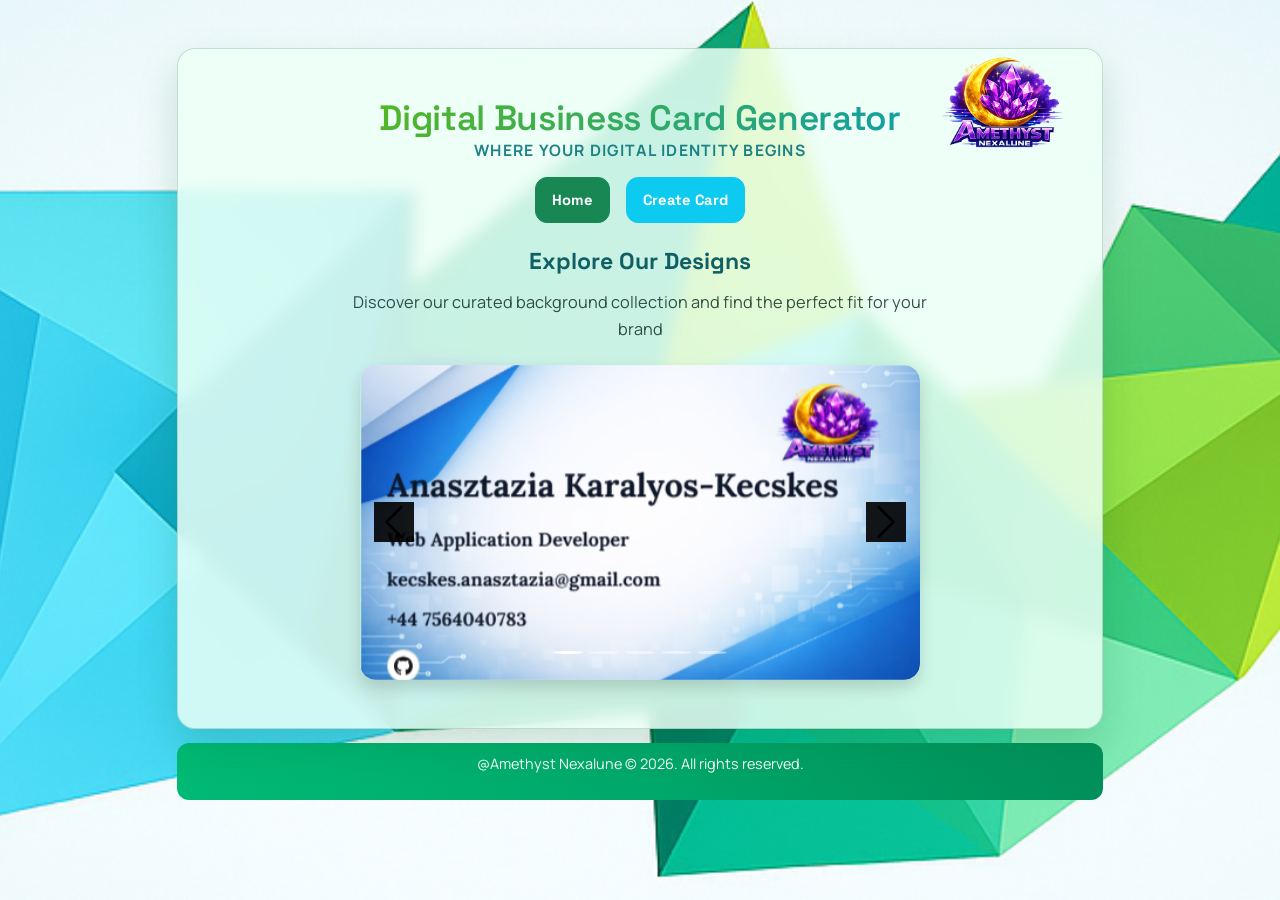
==== index.html @ 354a163a "Refactor code structure for improved readability and maintainability" ====
<!DOCTYPE html>
<html lang="en">
<head>
  <meta charset="UTF-8">
  <meta name="viewport" content="width=device-width, initial-scale=1.0">
  <title>Business Card Generator</title>
  <link rel="preconnect" href="https://fonts.googleapis.com">
  <link rel="preconnect" href="https://fonts.gstatic.com" crossorigin>
  <link href="https://fonts.googleapis.com/css2?family=Space+Grotesk:wght@400;500;700&family=Manrope:wght@400;600;700&display=swap" rel="stylesheet">
  <link href="https://cdn.jsdelivr.net/npm/bootstrap@5.3.3/dist/css/bootstrap.min.css" rel="stylesheet">
  <link rel="stylesheet" href="assets/css/style.css">
</head>
<body>

<!-- Main content area -->
<main class="container py-5">
  <div class="row justify-content-center">
    <div class="col-12 col-lg-10">

      <!-- Welcome section -->
      <section id="welcome-page" class="panel text-center p-4 p-md-5">

        <!-- Title, tagline and logo -->
        <div class="welcome-title-row">
          <h1 class="welcome-title">Digital Business Card Generator</h1>
          <p class="welcome-kicker">Where your digital identity begins</p>
          <img src="assets/images/logo2small.png" alt="Logo" class="welcome-logo">
        </div>

        <!-- Navigation buttons -->
        <nav class="d-flex flex-column flex-sm-row justify-content-center gap-3 mb-4">
          <a href="index.html" class="btn btn-success">Home</a>
          <a href="form.html" class="btn btn-info text-white">Create Card</a>
        </nav>

        <!-- Section heading -->
        <h2 class="welcome-section-title">Explore Our Designs</h2>
        <p class="welcome-description">Discover our curated background collection and find the perfect fit for your brand</p>

        <!-- Background image carousel -->
        <div id="businessCardCarousel" class="carousel slide carousel-fade shadow rounded-4 overflow-hidden" data-bs-ride="carousel">

          <!-- Dot indicators -->
          <div class="carousel-indicators">
            <button type="button" data-bs-target="#businessCardCarousel" data-bs-slide-to="0" class="active" aria-current="true" aria-label="Slide 1"></button>
            <button type="button" data-bs-target="#businessCardCarousel" data-bs-slide-to="1" aria-label="Slide 2"></button>
            <button type="button" data-bs-target="#businessCardCarousel" data-bs-slide-to="2" aria-label="Slide 3"></button>
            <button type="button" data-bs-target="#businessCardCarousel" data-bs-slide-to="3" aria-label="Slide 4"></button>
            <button type="button" data-bs-target="#businessCardCarousel" data-bs-slide-to="4" aria-label="Slide 5"></button>
          </div>

          <!-- Slides -->
          <div class="carousel-inner rounded-4">
            <div class="carousel-item active" data-bs-interval="3500">
              <img src="assets/images/business-card.png" class="d-block w-100" alt="Business card example">
            </div>
            <div class="carousel-item" data-bs-interval="3500">
              <img src="assets/images/business-card2.png" class="d-block w-100" alt="Business card example 2">
            </div>
            <div class="carousel-item" data-bs-interval="3500">
              <img src="assets/images/card-background1.png" class="d-block w-100" alt="Card background 1">
            </div>
            <div class="carousel-item" data-bs-interval="3500">
              <img src="assets/images/card-background2.png" class="d-block w-100" alt="Card background 2">
            </div>
            <div class="carousel-item" data-bs-interval="3500">
              <img src="assets/images/card-background3.png" class="d-block w-100" alt="Card background 3">
            </div>
          </div>

          <!-- Prev / Next controls -->
          <button class="carousel-control-prev" type="button" data-bs-target="#businessCardCarousel" data-bs-slide="prev">
            <span class="carousel-control-prev-icon" aria-hidden="true"></span>
            <span class="visually-hidden">Previous</span>
          </button>
          <button class="carousel-control-next" type="button" data-bs-target="#businessCardCarousel" data-bs-slide="next">
            <span class="carousel-control-next-icon" aria-hidden="true"></span>
            <span class="visually-hidden">Next</span>
          </button>

        </div><!-- end carousel -->

      </section>

      <!-- Footer -->
      <footer class="home-footer">
        <p>@Amethyst Nexalune &copy; 2026. All rights reserved.</p>
      </footer>

    </div>
  </div>
</main>

<!-- Bootstrap JS -->
<script src="https://cdn.jsdelivr.net/npm/bootstrap@5.3.3/dist/js/bootstrap.bundle.min.js"></script>
<!-- Custom JS -->
<script src="assets/js/script.js"></script>
</body>
</html>
---- assets/css/style.css ----
/* CSS custom properties (colour palette, spacing, shadows) */
:root {
    --ink: #012017;
    --muted: #02752e;
    --surface: rgba(236, 255, 246, 0.84);
    --surface-strong: #f7fff9;
    --accent: #00a832;
    --border: rgba(8, 79, 53, 0.18);
    --shadow-soft: 0 18px 40px rgba(2, 97, 33, 0.18);
    --radius: 18px;
}

/* Global box-sizing */
* {
    box-sizing: border-box;
}

/* Page body */
body {
    margin: 0;
    min-height: 100vh;
    font-family: "Manrope", sans-serif;
    color: var(--ink);
    position: relative;
    overflow-x: hidden;
    background-image: url("../images/background.png");
    background-size: cover;
    background-position: center;
    background-repeat: no-repeat;
    background-attachment: fixed;
}

/* Main two-column layout (form + preview) */
.app-layout {
    width: min(1220px, 94vw);
    margin: 28px auto;
    display: grid;
    grid-template-columns: 1.05fr 1fr;
    gap: 24px;
    align-items: start;
}

/* Frosted-glass card container */
.panel {
    background: var(--surface);
    backdrop-filter: blur(8px);
    border: 1px solid var(--border);
    border-radius: var(--radius);
    box-shadow: var(--shadow-soft);
    padding: 24px;
}

/* Welcome page wrapper — centered, max 980px */
#welcome-page {
    max-width: 980px;
    margin: 0 auto;
    position: relative;
}

/* Title row spacing */
#welcome-page .welcome-title-row {
    display: block;
    margin: 0 0 14px;
}

/* Gradient heading text */
#welcome-page .welcome-title {
    margin: 0;
    font-family: "Space Grotesk", sans-serif;
    font-size: clamp(1.4rem, 2.2vw + 1.1rem, 2.2rem);
    font-weight: 600;
    line-height: 1.2;
    letter-spacing: -0.01em;
    background: linear-gradient(120deg, #66be02 0%, #0197c5 100%);
    -webkit-background-clip: text;
    background-clip: text;
    color: transparent;
    text-align: center
}

/* Logo — absolute top-right corner */
#welcome-page .welcome-logo {
    position: absolute;
    top: -20px;
    right: 18px;
    width: clamp(140px, 18vw, 160px);
    height: auto;
    object-fit: contain;
    border: 0;
    border-radius: 0;
    box-shadow: none;
    background: transparent;
}

/* Uppercase tagline below title */
#welcome-page .welcome-kicker {
    margin: 0 0 8px;
    font-family: "Manrope", sans-serif;
    font-size: clamp(0.86rem, 0.35vw + 0.8rem, 0.98rem);
    font-weight: 700;
    letter-spacing: 0.08em;
    text-transform: uppercase;
    color: rgba(8, 116, 122, 0.9);
}

/* Short description below kicker */
#welcome-page .welcome-subtitle{
    max-width: 36ch;
    margin: 0 auto 18px;
    font-family: "Manrope", sans-serif;
    font-size: clamp(1.06rem, 0.65vw + 0.9rem, 1.32rem);
    font-weight: 600;
    line-height: 1.45;
    color: rgba(1, 38, 47, 0.9);
}

/* Section heading above carousel */
#welcome-page .welcome-section-title {
    margin: 0 0 12px;
    font-family: "Space Grotesk", sans-serif;
    font-size: clamp(1.2rem, 0.55vw + 1rem, 1.5rem);
    font-weight: 700;
    line-height: 1.3;
    color: #0f5f64;
}

/* Descriptive text below section heading */
#welcome-page .welcome-description {
    max-width: 62ch;
    margin: 0 auto 22px;
    font-family: "Manrope", sans-serif;
    font-size: clamp(0.95rem, 0.28vw + 0.9rem, 1.02rem);
    line-height: 1.65;
    color: rgba(1, 32, 23, 0.78);
}

/* Carousel max width */
#welcome-page #businessCardCarousel {
    width: min(100%, 560px);
    margin: 0 auto;
}

/* Force 16:9 ratio on carousel images */
#welcome-page #businessCardCarousel .carousel-inner img {
    aspect-ratio: 16 / 9;
    object-fit: cover;
}

/* Carousel prev/next button width */
#welcome-page #businessCardCarousel .carousel-control-prev,
#welcome-page #businessCardCarousel .carousel-control-next {
    width: 12%;
    opacity: 1;
}

/* Arrow icon — white circle, black arrow */
#welcome-page #businessCardCarousel .carousel-control-prev-icon,
#welcome-page #businessCardCarousel .carousel-control-next-icon {
    width: 2.5rem;
    height: 2.5rem;
    background-color: rgba(255, 255, 255, 0.9);
    filter: brightness(0) saturate(100%);
    transition: transform 0.2s ease, box-shadow 0.2s ease, background-color 0.2s ease;
}

/* Arrow icon hover — teal tint + slight scale */
#welcome-page #businessCardCarousel .carousel-control-prev:hover .carousel-control-prev-icon,
#welcome-page #businessCardCarousel .carousel-control-next:hover .carousel-control-next-icon {
    background-color: rgba(0, 165, 145, 0.24);
    transform: scale(1.06);
}

/* Page title (form page) */
h1 {
    margin: 0;
    font-family: "Space Grotesk", sans-serif;  
    font-size: clamp(1.55rem, 1.3vw + 1.1rem, 2rem); 
}

h2,
h3 {
    margin: 0;
    font-family: "Space Grotesk", sans-serif; 
}

.subtitle {
    margin: 10px 0 8px;
    color: var(--muted);     
    font-size: 0.96rem;
} 

/* Text styles */
.field-grid {
    display: grid;
    grid-template-columns: 1fr;
    gap: 10px;
}

.field-grid > * {
    min-height: auto;
}

/* Ensure form displays content */
#businessCardForm {
    display: block;
    min-height: auto;
    width: 100%;
}
/* Form labels */
.field-grid label {
    margin-top: 8px;
    font-weight: 700;     
    font-size: 0.92rem;
    min-height: 1em;
    display: block;
}

/* Inputs and selects */
.field-grid input,
.field-grid select {
    width: 100%;
    border: 1px solid #9cd6b8;
    border-radius: 12px;
    padding: 10px 12px;
    font: inherit;
    color: #0d3c2b;
    background: #f7fff9;
    box-shadow: inset 0 1px 3px rgba(11, 75, 51, 0.08);
}

.field-grid input.input-error {
    border-color: #d1495b;
    box-shadow: 0 0 0 2px rgba(209, 73, 91, 0.16);
}

/* Color input */
.field-grid input[type="color"] {
    padding: 4px;
    min-height: 44px; 
}


button,
.btn {
    border-radius: 12px;
    padding: 11px 16px;
    font-family: "Space Grotesk", sans-serif;
    font-size: 0.92rem;
    font-weight: 700;
    cursor: pointer;
    transition:
        transform 0.22s ease,
        box-shadow 0.22s ease,
        background-color 0.22s ease,
        border-color 0.22s ease,
        color 0.22s ease,
        filter 0.22s ease;
}

button {
    border: 0;
}

.btn {
    min-height: 44px;
    display: inline-flex;
    align-items: center;
    justify-content: center;
}

.button-group {
    display: flex;
    min-width: 140px;
    gap: 12px;
    margin-top: 16px;
    flex-wrap: wrap;
}

/* Footer box */
footer {
    width: min(1220px, 94vw);
    margin: 14px auto 0;
    padding: 10px 16px;
    border-radius: 12px;
    text-align: center;
    background: linear-gradient(125deg, #00bb75 0%, #00a86b 52%, #008f5a 100%);
    color: #fff;
    font-size: 0.9rem;
}

/* Home page footer — same width as the welcome panel */
.home-footer {
    max-width: 980px;
    width: 100%;
}

/* Button hover */
button:hover,
.btn:hover {
    transform: translateY(-2px) scale(1.01); 
}

.btn:focus-visible {
    box-shadow: 0 0 0 3px rgba(0, 168, 107, 0.2);
}


.option-btn {
    width: 100%;
    min-height: 44px;  
}

#cardColor {
    min-height: 36px;
    padding: 2px 4px;
}

#backgroundButton {
    min-height: 36px;
    padding: 8px 12px;
    font-size: 0.86rem;
}

/* Grid of background thumbnails inside the modal */
.background-gallery {
    display: grid;
    grid-template-columns: repeat(auto-fill, minmax(110px, 1fr));
    gap: 10px;
}

/* Background image picker button in modal */
.bg-option {
    border: 2px solid transparent;
    border-radius: 12px;
    padding: 0;
    overflow: hidden;
    background: #f1f8f4;
    cursor: pointer;
}

/* Thumbnail image inside each background option */
.bg-option img {
    width: 100%;
    height: 90px;
    object-fit: cover;
    display: block;
}

/* Logo on the business card preview — top-right by default */
.card-logo {
    width: 64px;
    height: 64px;
    object-fit: contain;
    position: absolute;
    top: 18px;
    right: 18px;
}

/* Logo position switched to top-left */
.card-logo.logo-left {
    left: 18px;
    right: auto;
}

/* Logo position switched to top-right */
.card-logo.logo-right {
    right: 18px;
    left: auto;
}

/* "None" option placeholder in the background gallery */
.bg-option-none {
    display: flex;
    align-items: center;
    justify-content: center;
    height: 90px;
    color: var(--muted);
    font-size: 0.9rem;
}

.preview-panel {
    position: sticky;
    top: 20px;
    align-self: start;
}

/* Business card preview */
.business-card {
    position: relative;
    width: min(100%, 480px);           
    min-height: 270px;                 
    padding: 22px;
    padding-top: 110px;                
    border-radius: 20px;
    border: 1px solid rgba(196, 243, 220, 0.94);
    box-shadow: 0 20px 30px rgba(6, 96, 62, 0.26);
    background-color: #ffffff;          
}

.card-content {
    margin-top: 0;
    position: relative;
    z-index: 1;  
}

.card-content h3 {
    margin: 0 0 16px;
    font-size: 1.7rem;
}

.card-content p {
    margin: 10px 0 0;
    font-size: 1rem;
}

/* Hidden element */
.hidden {
    display: none;
}

/* Buttons at the bottom of the form */
.nav-btn {
    flex: 1;
}

/* Tablet and below */
@media (max-width: 980px) {
    #welcome-page .welcome-title-row {
        margin-bottom: 12px;
    }

    #welcome-page .welcome-subtitle {
        margin-bottom: 14px;
    }

    #welcome-page .welcome-description {
        margin-bottom: 20px;
    }

    #welcome-page #businessCardCarousel {
        width: min(100%, 440px);
    }

    .app-layout {
        grid-template-columns: 1fr;
        margin: 16px auto 28px;
    }

    /* Stop sticky when stacked in a single column */
    .preview-panel {
        position: static;
    }

    /* Full width card */
    .business-card {
        width: 100%;
    }
}

/* Small mobile */
@media (max-width: 600px) {
    #welcome-page .welcome-title-row {
        margin-bottom: 10px;
    }

    #welcome-page .welcome-title {
        font-size: clamp(1.55rem, 7vw, 2rem);
    }

    #welcome-page .welcome-logo {
        top: -10px;
        right: 10px;
        width: clamp(120px, 34vw, 170px);
        height: auto;
        border-radius: 0;
    }

    #welcome-page .welcome-kicker {
        font-size: 0.8rem;
    }

    #welcome-page .welcome-subtitle {
        font-size: 0.98rem;
    }

    #welcome-page .welcome-section-title {
        font-size: 1.1rem;
    }

    #welcome-page .welcome-description {
        font-size: 0.93rem;
        line-height: 1.6;
    }

    #welcome-page #businessCardCarousel {
        width: 100%;
    }

    /* Mobile spacing */
    .app-layout {
        margin: 12px auto 20px;
        gap: 16px;
    }

    /* Smaller panel padding */
    .panel {
        padding: 16px;
    }

    /* Smaller heading */
    h1 {
        font-size: clamp(1.3rem, 6vw, 1.8rem);
    }

    /* Bigger mobile buttons */
    button,
    .btn {
        padding: 14px 18px;
        min-height: 44px;
        font-size: 1rem;
    }

    /* Stack buttons vertically on small screens */
    .button-group {
        flex-direction: column;
    }

    .nav-btn {
        width: 100%;
        min-height: 48px;
    }

    /* Bigger form inputs */
    .field-grid input,
    .field-grid select {
        padding: 12px 14px;
        font-size: 16px;
        min-height: 44px;
    }

    /* Mobile labels */
    .field-grid label {
        font-size: 0.95rem;
    }

    /* Smaller subtitle */
    .subtitle {
        font-size: 0.88rem;
    }

    /* Mobile card spacing */
    .business-card {
        padding-top: 100px;
        min-height: 280px;
    }

    /* Mobile footer */
    footer {
        padding: 10px;
    }

    .footer-text {
        font-size: 0.85rem;
    }
}
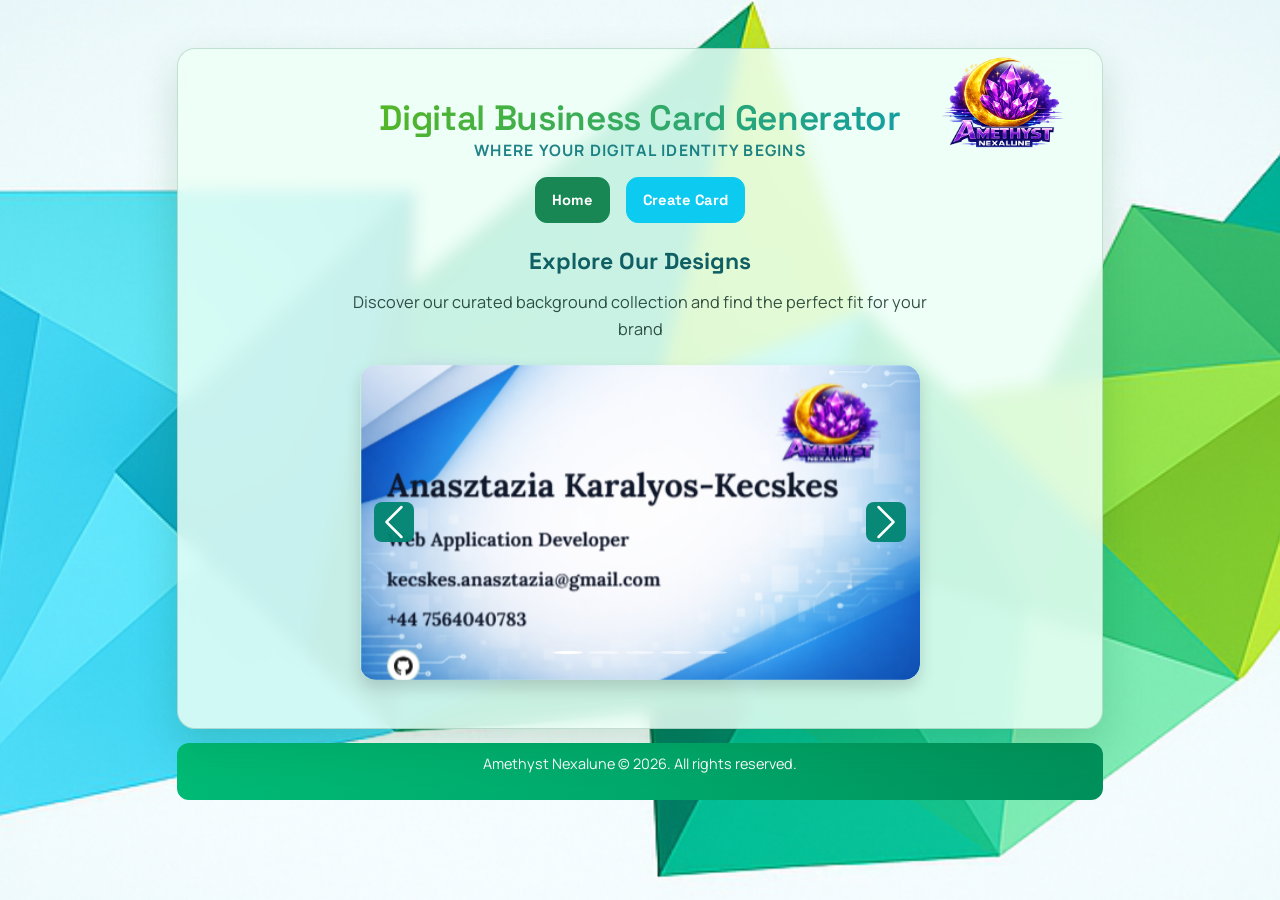
==== commit 95443a24: "Refactor footer text for consistency and remove unnecessary comments" ====
--- a/index.html
+++ b/index.html
@@ -78,13 +78,13 @@
             <span class="visually-hidden">Next</span>
           </button>
 
-        </div><!-- end carousel -->
-
+        </div>
       </section>
-
-      <!-- Footer -->
+   <!-- end carousel -->
+    
+   <!-- Footer -->
       <footer class="home-footer">
-        <p>@Amethyst Nexalune &copy; 2026. All rights reserved.</p>
+        <p>Amethyst Nexalune &copy; 2026. All rights reserved.</p>
       </footer>
 
     </div>
@@ -93,7 +93,9 @@
 
 <!-- Bootstrap JS -->
 <script src="https://cdn.jsdelivr.net/npm/bootstrap@5.3.3/dist/js/bootstrap.bundle.min.js"></script>
+
 <!-- Custom JS -->
 <script src="assets/js/script.js"></script>
+
 </body>
 </html>
--- a/assets/css/style.css
+++ b/assets/css/style.css
@@ -158,9 +158,8 @@
 #welcome-page #businessCardCarousel .carousel-control-next-icon {
     width: 2.5rem;
     height: 2.5rem;
-    background-color: rgba(255, 255, 255, 0.9);
-    filter: brightness(0) saturate(100%);
-    transition: transform 0.2s ease, box-shadow 0.2s ease, background-color 0.2s ease;
+    background-color: rgba(3, 133, 115, 0.966);
+    border-radius: 20%; 
 }
 
 /* Arrow icon hover — teal tint + slight scale */
@@ -288,7 +287,7 @@
     font-size: 0.9rem;
 }
 
-/* Home page footer — same width as the welcome panel */
+/* Home page footer  */
 .home-footer {
     max-width: 980px;
     width: 100%;
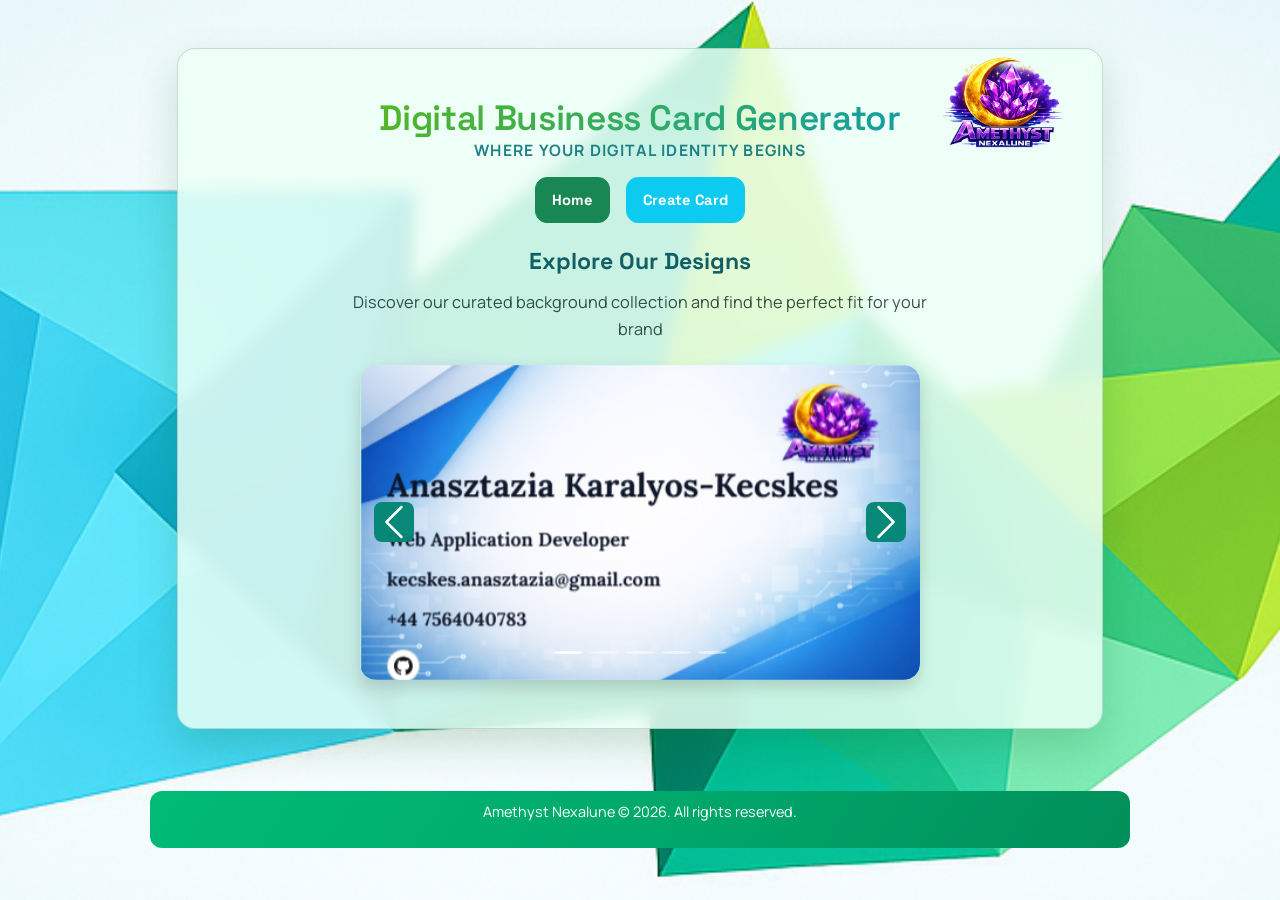
==== commit 9b304272: "Reorganize footer section for improved structure and readability" ====
--- a/index.html
+++ b/index.html
@@ -81,15 +81,15 @@
         </div>
       </section>
    <!-- end carousel -->
-    
-   <!-- Footer -->
+  
+    </div>
+  </div>
+</main>
+
+ <!-- Footer -->
       <footer class="home-footer">
         <p>Amethyst Nexalune &copy; 2026. All rights reserved.</p>
       </footer>
-
-    </div>
-  </div>
-</main>
 
 <!-- Bootstrap JS -->
 <script src="https://cdn.jsdelivr.net/npm/bootstrap@5.3.3/dist/js/bootstrap.bundle.min.js"></script>
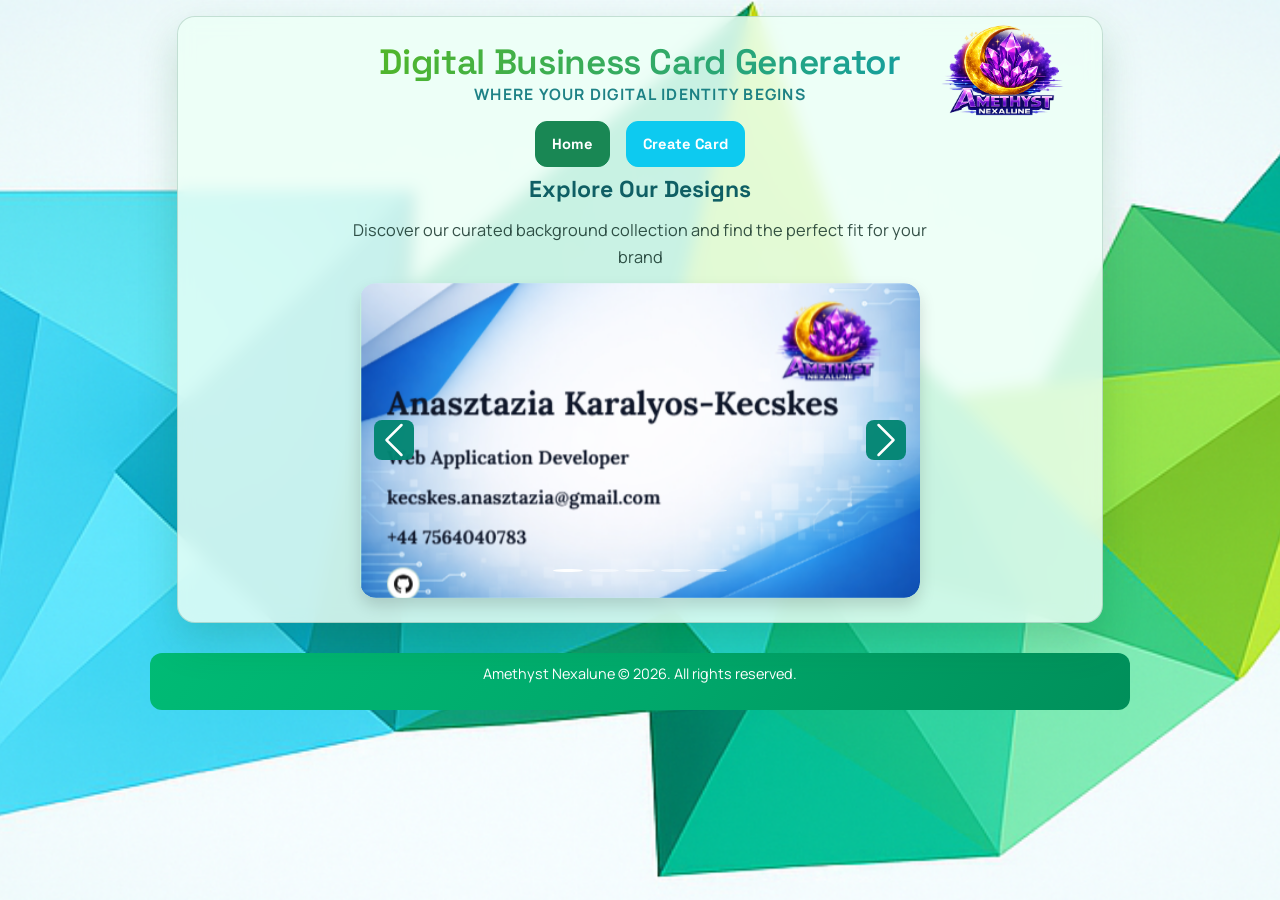
==== commit 46ff3087: "Adjust spacing in main content and welcome section for improved layout consistency" ====
--- a/index.html
+++ b/index.html
@@ -13,12 +13,12 @@
 <body>
 
 <!-- Main content area -->
-<main class="container py-5">
+<main class="container py-3">
   <div class="row justify-content-center">
     <div class="col-12 col-lg-10">
 
       <!-- Welcome section -->
-      <section id="welcome-page" class="panel text-center p-4 p-md-5">
+      <section id="welcome-page" class="panel text-center p-3 p-md-4">
 
         <!-- Title, tagline and logo -->
         <div class="welcome-title-row">
@@ -28,7 +28,7 @@
         </div>
 
         <!-- Navigation buttons -->
-        <nav class="d-flex flex-column flex-sm-row justify-content-center gap-3 mb-4">
+        <nav class="d-flex flex-column flex-sm-row justify-content-center gap-3 mb-2">
           <a href="index.html" class="btn btn-success">Home</a>
           <a href="form.html" class="btn btn-info text-white">Create Card</a>
         </nav>
--- a/assets/css/style.css
+++ b/assets/css/style.css
@@ -18,7 +18,7 @@
 /* Page body */
 body {
     margin: 0;
-    min-height: 100vh;
+    min-height: 70vh;
     font-family: "Manrope", sans-serif;
     color: var(--ink);
     position: relative;
@@ -32,7 +32,7 @@
 
 /* Main two-column layout (form + preview) */
 .app-layout {
-    width: min(1220px, 94vw);
+    width: min(1100px, 94vw);
     margin: 28px auto;
     display: grid;
     grid-template-columns: 1.05fr 1fr;
@@ -127,7 +127,7 @@
 /* Descriptive text below section heading */
 #welcome-page .welcome-description {
     max-width: 62ch;
-    margin: 0 auto 22px;
+    margin: 0 auto 12px;
     font-family: "Manrope", sans-serif;
     font-size: clamp(0.95rem, 0.28vw + 0.9rem, 1.02rem);
     line-height: 1.65;
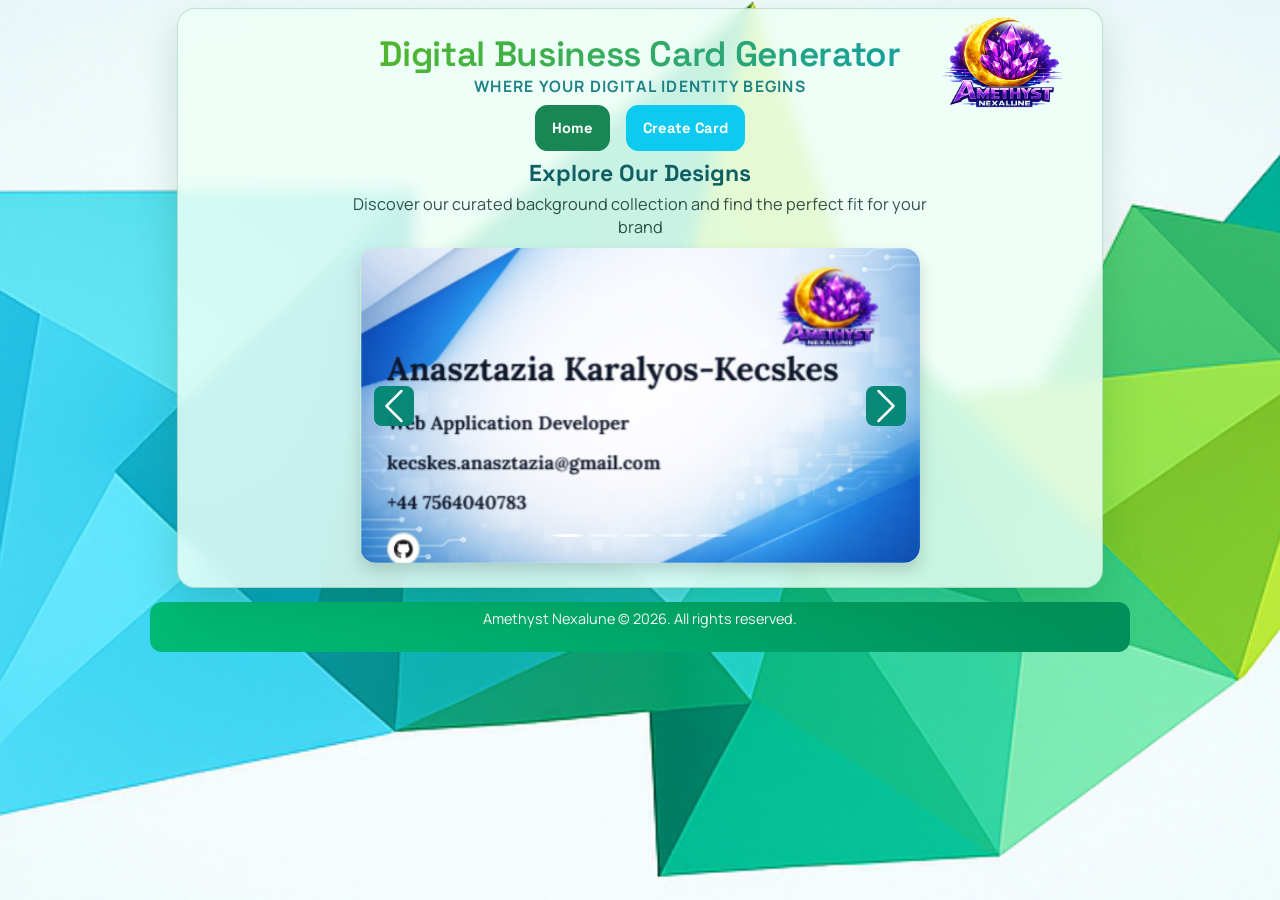
==== commit 0951ae7d: "Adjust margins and padding for improved layout consistency on welcome page" ====
--- a/index.html
+++ b/index.html
@@ -13,7 +13,7 @@
 <body>
 
 <!-- Main content area -->
-<main class="container py-3">
+<main class="container py-2">
   <div class="row justify-content-center">
     <div class="col-12 col-lg-10">
 
@@ -86,11 +86,11 @@
   </div>
 </main>
 
- <!-- Footer -->
+<!-- Footer -->
       <footer class="home-footer">
         <p>Amethyst Nexalune &copy; 2026. All rights reserved.</p>
       </footer>
-
+      
 <!-- Bootstrap JS -->
 <script src="https://cdn.jsdelivr.net/npm/bootstrap@5.3.3/dist/js/bootstrap.bundle.min.js"></script>
 
--- a/assets/css/style.css
+++ b/assets/css/style.css
@@ -60,7 +60,7 @@
 /* Title row spacing */
 #welcome-page .welcome-title-row {
     display: block;
-    margin: 0 0 14px;
+    margin: 0 0 6px;
 }
 
 /* Gradient heading text */
@@ -94,7 +94,7 @@
 
 /* Uppercase tagline below title */
 #welcome-page .welcome-kicker {
-    margin: 0 0 8px;
+    margin: 0 0 4px;
     font-family: "Manrope", sans-serif;
     font-size: clamp(0.86rem, 0.35vw + 0.8rem, 0.98rem);
     font-weight: 700;
@@ -106,7 +106,7 @@
 /* Short description below kicker */
 #welcome-page .welcome-subtitle{
     max-width: 36ch;
-    margin: 0 auto 18px;
+    margin: 0 auto 10px;
     font-family: "Manrope", sans-serif;
     font-size: clamp(1.06rem, 0.65vw + 0.9rem, 1.32rem);
     font-weight: 600;
@@ -116,7 +116,7 @@
 
 /* Section heading above carousel */
 #welcome-page .welcome-section-title {
-    margin: 0 0 12px;
+    margin: 0 0 4px;
     font-family: "Space Grotesk", sans-serif;
     font-size: clamp(1.2rem, 0.55vw + 1rem, 1.5rem);
     font-weight: 700;
@@ -127,10 +127,10 @@
 /* Descriptive text below section heading */
 #welcome-page .welcome-description {
     max-width: 62ch;
-    margin: 0 auto 12px;
+    margin: 0 auto 8px;
     font-family: "Manrope", sans-serif;
     font-size: clamp(0.95rem, 0.28vw + 0.9rem, 1.02rem);
-    line-height: 1.65;
+    line-height: 1.45;
     color: rgba(1, 32, 23, 0.78);
 }
 
@@ -278,8 +278,8 @@
 /* Footer box */
 footer {
     width: min(1220px, 94vw);
-    margin: 14px auto 0;
-    padding: 10px 16px;
+    margin: 6px auto 0;
+    padding: 6px 16px;
     border-radius: 12px;
     text-align: center;
     background: linear-gradient(125deg, #00bb75 0%, #00a86b 52%, #008f5a 100%);
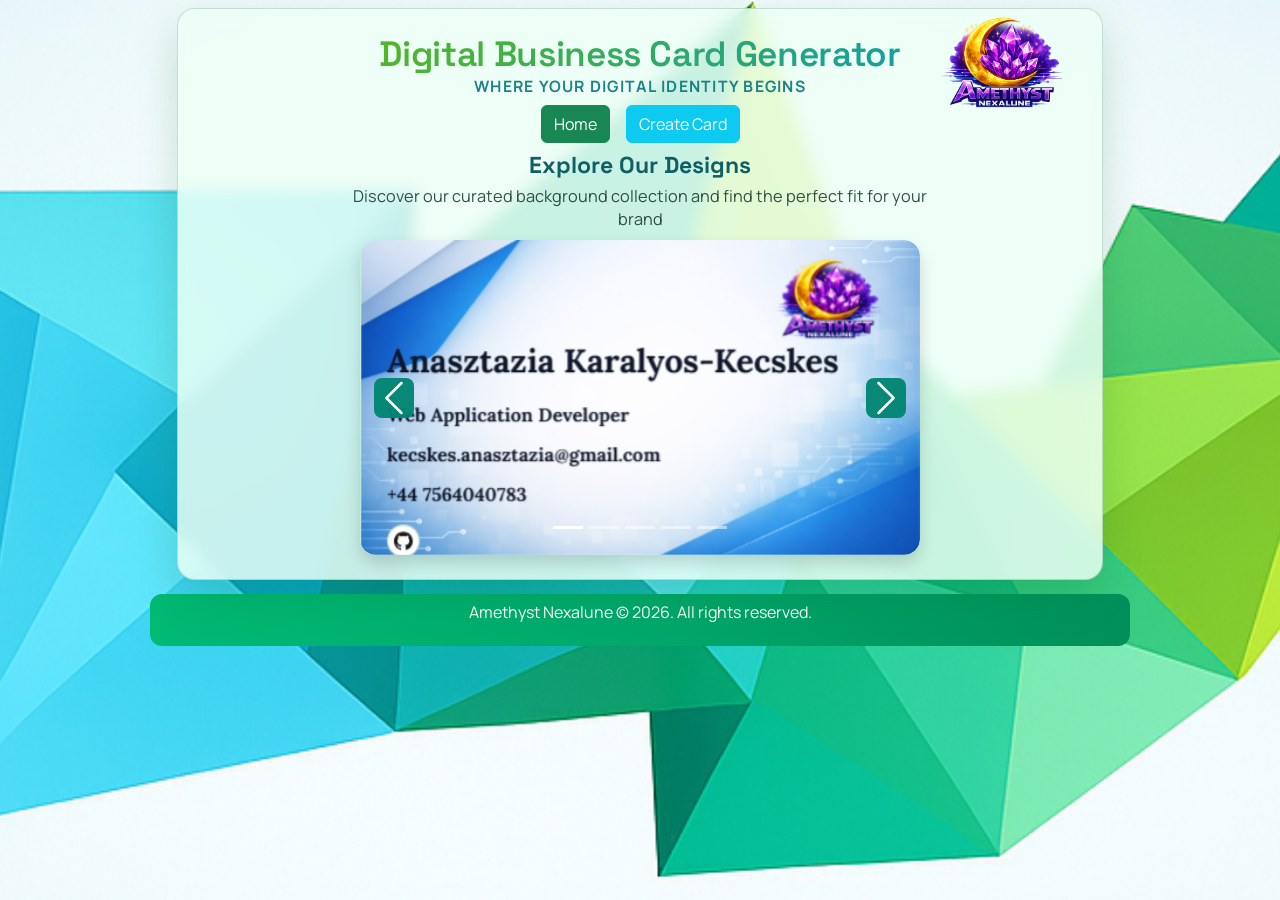
==== commit f90c7033: "Enhance modal header with improved heading structure and add horizontal rule; update footer font siz" ====
--- a/index.html
+++ b/index.html
@@ -85,7 +85,7 @@
     </div>
   </div>
 </main>
-
+ 
 <!-- Footer -->
       <footer class="home-footer">
         <p>Amethyst Nexalune &copy; 2026. All rights reserved.</p>
--- a/assets/css/style.css
+++ b/assets/css/style.css
@@ -195,16 +195,6 @@
     gap: 10px;
 }
 
-.field-grid > * {
-    min-height: auto;
-}
-
-/* Ensure form displays content */
-#businessCardForm {
-    display: block;
-    min-height: auto;
-    width: 100%;
-}
 /* Form labels */
 .field-grid label {
     margin-top: 8px;
@@ -218,7 +208,7 @@
 .field-grid input,
 .field-grid select {
     width: 100%;
-    border: 1px solid #9cd6b8;
+    border: 1px solid #0fd3b9;
     border-radius: 12px;
     padding: 10px 12px;
     font: inherit;
@@ -228,43 +218,15 @@
 }
 
 .field-grid input.input-error {
-    border-color: #d1495b;
+    border-color: #e40a27;
+    border-width: 2px;
     box-shadow: 0 0 0 2px rgba(209, 73, 91, 0.16);
 }
 
 /* Color input */
 .field-grid input[type="color"] {
     padding: 4px;
-    min-height: 44px; 
-}
-
-
-button,
-.btn {
-    border-radius: 12px;
-    padding: 11px 16px;
-    font-family: "Space Grotesk", sans-serif;
-    font-size: 0.92rem;
-    font-weight: 700;
-    cursor: pointer;
-    transition:
-        transform 0.22s ease,
-        box-shadow 0.22s ease,
-        background-color 0.22s ease,
-        border-color 0.22s ease,
-        color 0.22s ease,
-        filter 0.22s ease;
-}
-
-button {
-    border: 0;
-}
-
-.btn {
     min-height: 44px;
-    display: inline-flex;
-    align-items: center;
-    justify-content: center;
 }
 
 .button-group {
@@ -273,6 +235,43 @@
     gap: 12px;
     margin-top: 16px;
     flex-wrap: wrap;
+}
+
+/* Card Modal overlay */
+.modal1 {
+  display: none;
+  position: fixed;
+  z-index: 10;
+  left: 0;
+  top: 0;
+  width: 100%;
+  height: 100%;
+  background-color: rgba(1, 139, 110, 0.856);
+}
+
+/* Card Modal content */
+.modal-content1 {
+  background: #fff;
+  margin: 5% auto;
+  padding: 20px;
+  width: 100%;
+  max-width: 540px;
+  border-radius: 10px;
+  border: 1px solid rgba(1, 114, 90, 0.829);
+  max-height: 90vh;
+  overflow-y: auto;
+}
+
+.close {
+  float: right;
+  font-size: 38px;
+  cursor: pointer;
+}
+
+hr {
+    border: none;
+    border-top: 2px solid rgba(0, 172, 143, 0.918);
+    margin: 12px 0;
 }
 
 /* Footer box */
@@ -284,7 +283,7 @@
     text-align: center;
     background: linear-gradient(125deg, #00bb75 0%, #00a86b 52%, #008f5a 100%);
     color: #fff;
-    font-size: 0.9rem;
+    font-size: 1rem;
 }
 
 /* Home page footer  */
@@ -293,21 +292,6 @@
     width: 100%;
 }
 
-/* Button hover */
-button:hover,
-.btn:hover {
-    transform: translateY(-2px) scale(1.01); 
-}
-
-.btn:focus-visible {
-    box-shadow: 0 0 0 3px rgba(0, 168, 107, 0.2);
-}
-
-
-.option-btn {
-    width: 100%;
-    min-height: 44px;  
-}
 
 #cardColor {
     min-height: 36px;
@@ -325,11 +309,14 @@
     display: grid;
     grid-template-columns: repeat(auto-fill, minmax(110px, 1fr));
     gap: 10px;
+    border: 1px solid rgba(2, 179, 179, 0.952);
+    border-radius: 12px;
+    padding: 10px;
 }
 
 /* Background image picker button in modal */
 .bg-option {
-    border: 2px solid transparent;
+    border: 2px solid rgba(2, 179, 179, 0.952);
     border-radius: 12px;
     padding: 0;
     overflow: hidden;
@@ -343,6 +330,8 @@
     height: 90px;
     object-fit: cover;
     display: block;
+    border-radius: 10px;
+    border: 1px solid rgba(2, 179, 179, 0.952);
 }
 
 /* Logo on the business card preview — top-right by default */
@@ -359,12 +348,6 @@
 .card-logo.logo-left {
     left: 18px;
     right: auto;
-}
-
-/* Logo position switched to top-right */
-.card-logo.logo-right {
-    right: 18px;
-    left: auto;
 }
 
 /* "None" option placeholder in the background gallery */
@@ -511,23 +494,6 @@
         font-size: clamp(1.3rem, 6vw, 1.8rem);
     }
 
-    /* Bigger mobile buttons */
-    button,
-    .btn {
-        padding: 14px 18px;
-        min-height: 44px;
-        font-size: 1rem;
-    }
-
-    /* Stack buttons vertically on small screens */
-    .button-group {
-        flex-direction: column;
-    }
-
-    .nav-btn {
-        width: 100%;
-        min-height: 48px;
-    }
 
     /* Bigger form inputs */
     .field-grid input,
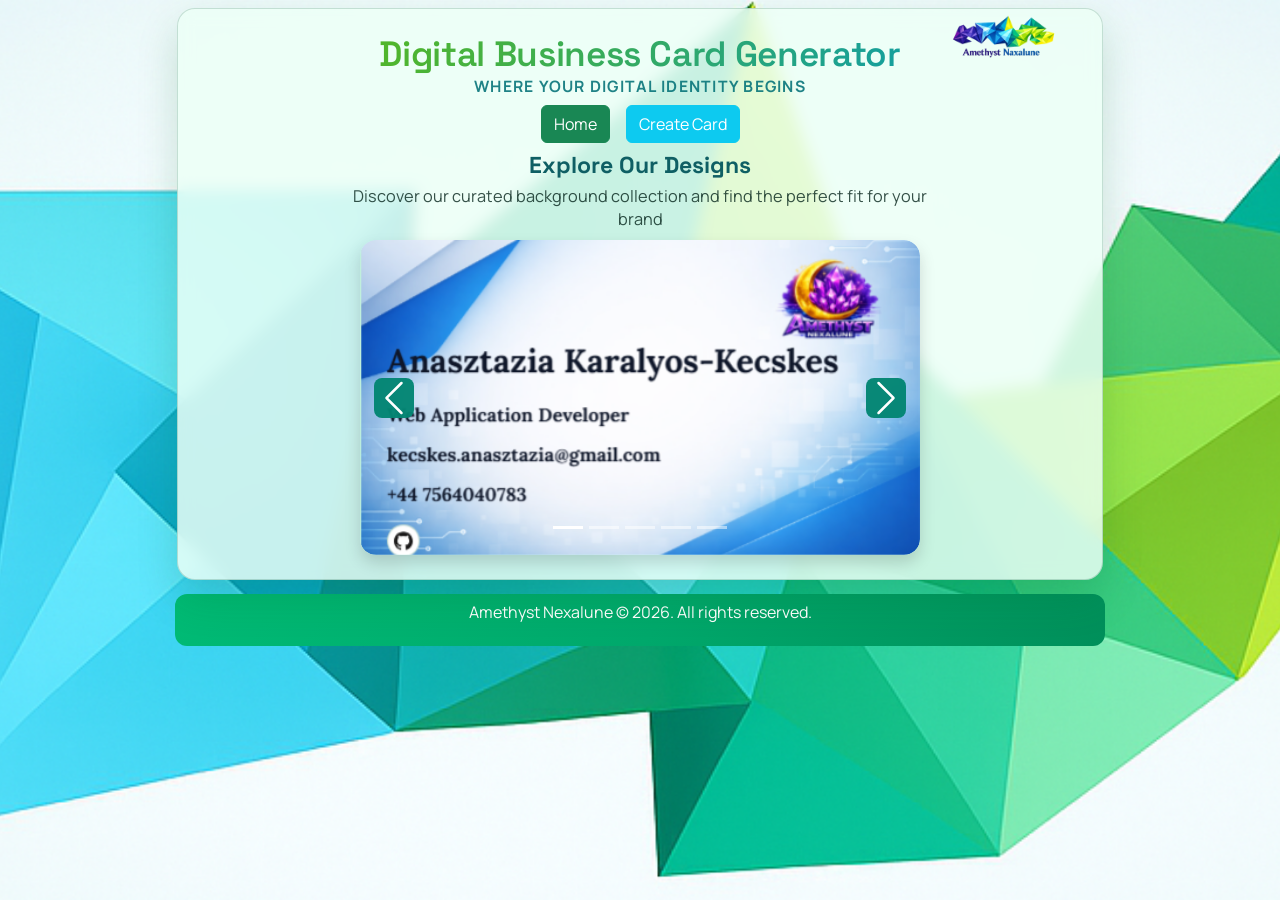
==== commit 811c1a24: "Fix: changed logo image source in index.html and clarify iOS detection note in README.md" ====
--- a/index.html
+++ b/index.html
@@ -24,7 +24,7 @@
         <div class="welcome-title-row">
           <h1 class="welcome-title">Digital Business Card Generator</h1>
           <p class="welcome-kicker">Where your digital identity begins</p>
-          <img src="assets/images/logo2small.png" alt="Logo" class="welcome-logo">
+          <img src="assets/images/logo.png" alt="Logo" class="welcome-logo">
         </div>
 
         <!-- Navigation buttons -->
--- a/assets/css/style.css
+++ b/assets/css/style.css
@@ -276,7 +276,7 @@
 
 /* Footer box */
 footer {
-    width: min(1220px, 94vw);
+    width: min(1100px, 94vw);
     margin: 6px auto 0;
     padding: 6px 16px;
     border-radius: 12px;
@@ -288,7 +288,7 @@
 
 /* Home page footer  */
 .home-footer {
-    max-width: 980px;
+    max-width: 930px;
     width: 100%;
 }
 
